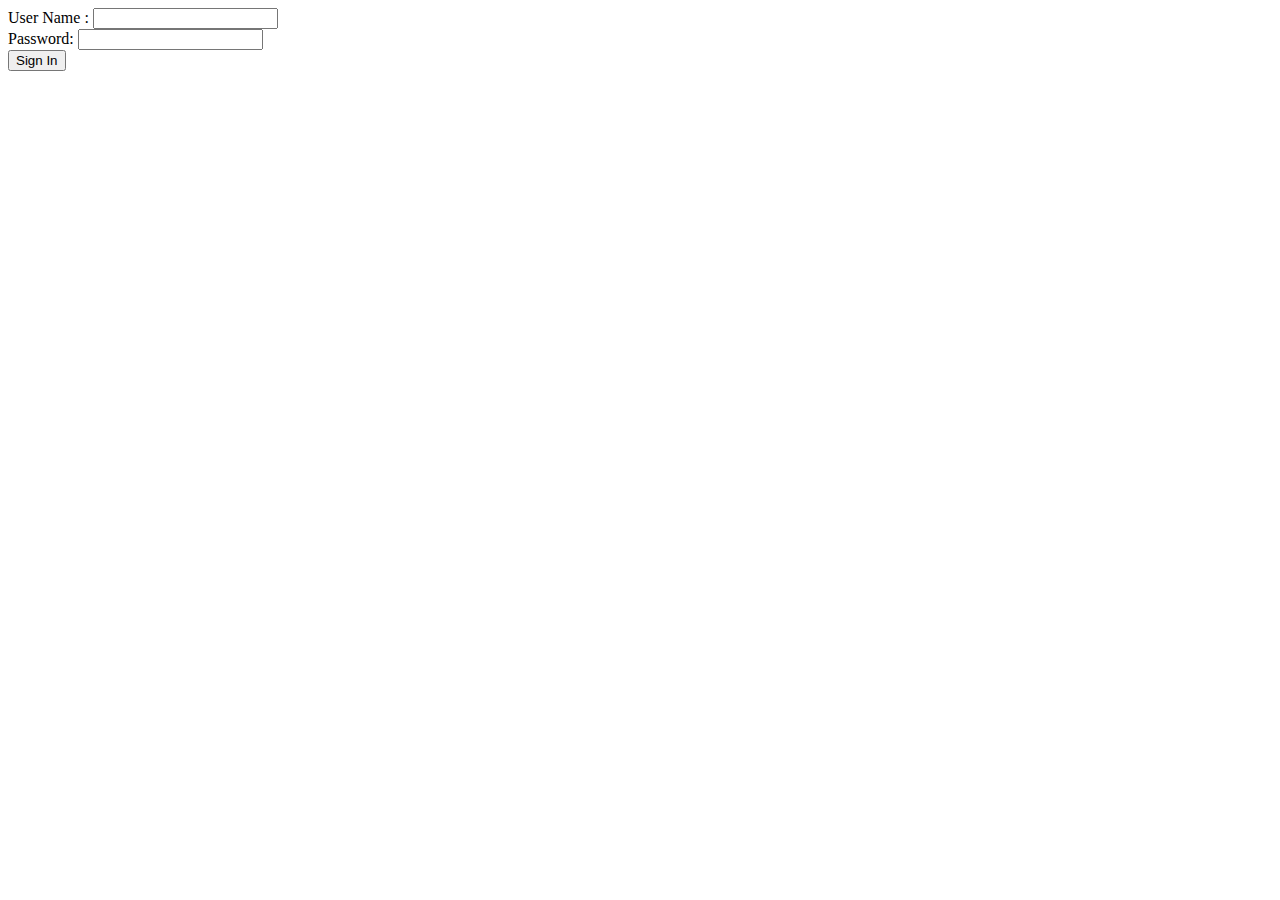
==== spring-boot-angularjs/src/main/resources/templates/login.html @ 0237c0ff "added spring security" ====
<!DOCTYPE html>
<html xmlns="http://www.w3.org/1999/xhtml" xmlns:th="http://www.thymeleaf.org"
      xmlns:sec="http://www.thymeleaf.org/thymeleaf-extras-springsecurity3">
<head>
    <title>Spring Security Example </title>
</head>
<body>
<form th:action="@{/login}" method="post">
    <div><label> User Name : <input type="text" name="username"/> </label></div>
    <div><label> Password: <input type="password" name="password"/> </label></div>
    <input type="hidden" th:name="${_csrf.parameterName}" th:value="${_csrf.token}"/>
    <div><input type="submit" value="Sign In"/></div>
</form>
</body>
</html>
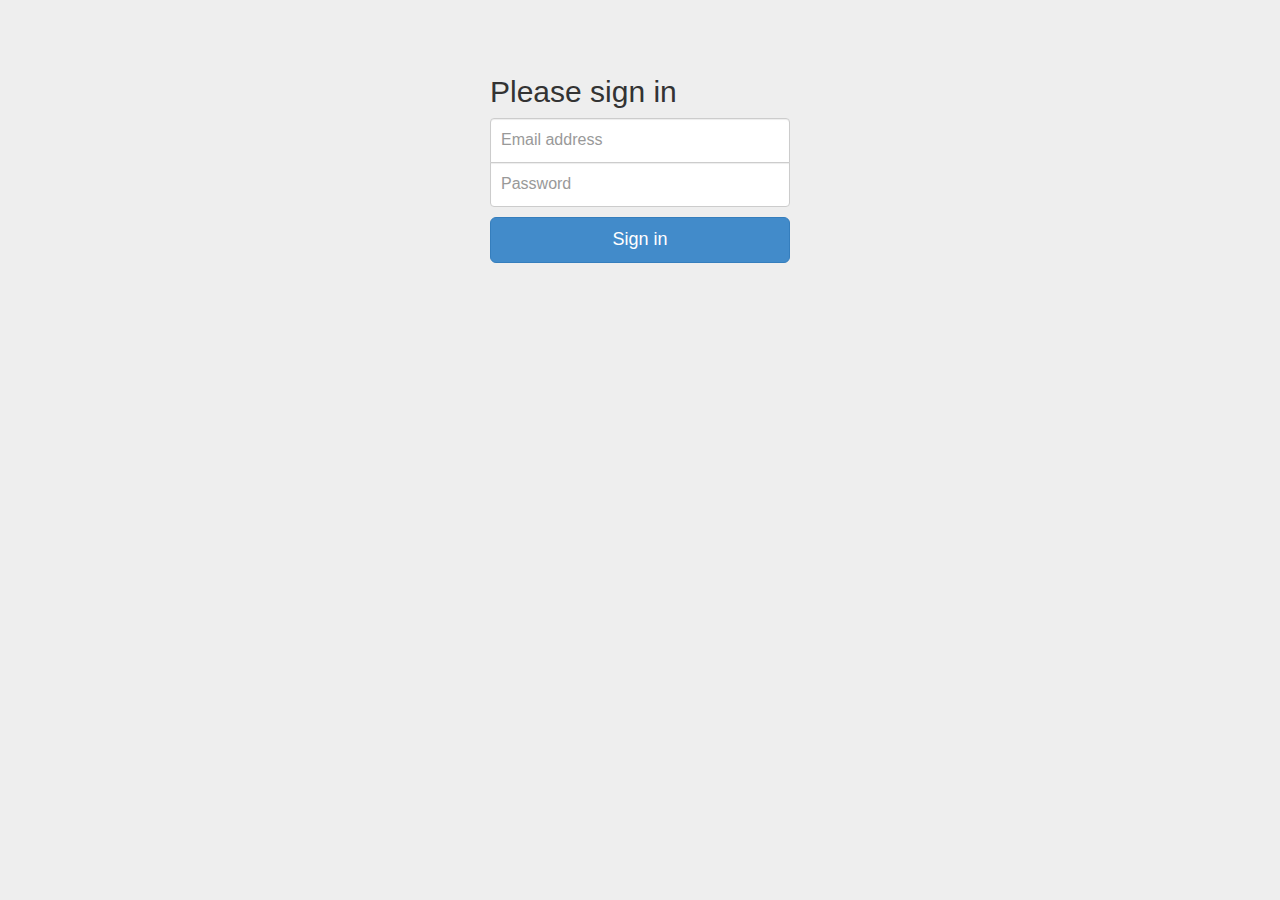
==== commit b1907ccf: "upgrade to bootstrap 3" ====
--- a/spring-boot-angularjs/src/main/resources/templates/login.html
+++ b/spring-boot-angularjs/src/main/resources/templates/login.html
@@ -3,13 +3,20 @@
       xmlns:sec="http://www.thymeleaf.org/thymeleaf-extras-springsecurity3">
 <head>
     <title>Spring Security Example </title>
+    <link rel="stylesheet" th:href="@{/css/bootstrap.css}" href="../static/css/bootstrap.css"/>
+    <link rel="stylesheet" th:href="@{/css/signin.css}" href="../static/css/signin.css"/>
 </head>
 <body>
-<form th:action="@{/login}" method="post">
-    <div><label> User Name : <input type="text" name="username"/> </label></div>
-    <div><label> Password: <input type="password" name="password"/> </label></div>
-    <input type="hidden" th:name="${_csrf.parameterName}" th:value="${_csrf.token}"/>
-    <div><input type="submit" value="Sign In"/></div>
-</form>
+<div class="container">
+    <form class="form-signin" role="form" th:action="@{/login}" method="post">
+        <h2 class="form-signin-heading">Please sign in</h2>
+        <input type="text" class="form-control" placeholder="Email address" name="username"/>
+        <input type="password" class="form-control" placeholder="Password" name="password"/>
+        <input type="hidden" th:name="${_csrf.parameterName}" th:value="${_csrf.token}"/>
+        <button class="btn btn-lg btn-primary btn-block" type="submit">Sign in</button>
+    </form>
+</div>
 </body>
-</html>+</html>
+
+
--- a/spring-boot-angularjs/src/main/resources/static/css/signin.css
+++ b/spring-boot-angularjs/src/main/resources/static/css/signin.css
@@ -0,0 +1,40 @@
+body {
+    padding-top: 40px;
+    padding-bottom: 40px;
+    background-color: #eee;
+}
+
+.form-signin {
+    max-width: 330px;
+    padding: 15px;
+    margin: 0 auto;
+}
+.form-signin .form-signin-heading,
+.form-signin .checkbox {
+    margin-bottom: 10px;
+}
+.form-signin .checkbox {
+    font-weight: normal;
+}
+.form-signin .form-control {
+    position: relative;
+    font-size: 16px;
+    height: auto;
+    padding: 10px;
+    -webkit-box-sizing: border-box;
+    -moz-box-sizing: border-box;
+    box-sizing: border-box;
+}
+.form-signin .form-control:focus {
+    z-index: 2;
+}
+.form-signin input[type="text"] {
+    margin-bottom: -1px;
+    border-bottom-left-radius: 0;
+    border-bottom-right-radius: 0;
+}
+.form-signin input[type="password"] {
+    margin-bottom: 10px;
+    border-top-left-radius: 0;
+    border-top-right-radius: 0;
+}